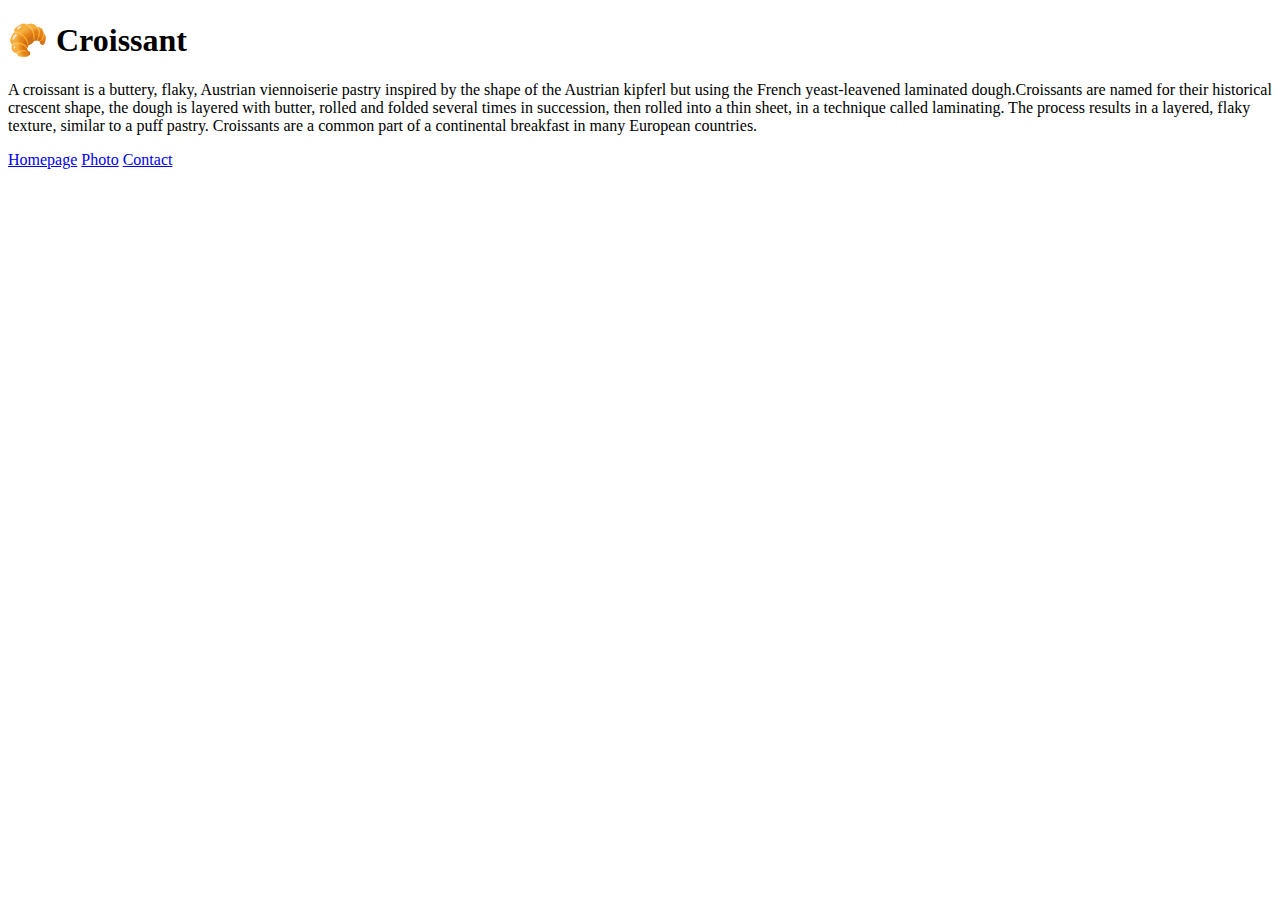
==== index.html @ 486ac71b "Added project structure and initial content" ====
<!DOCTYPE html>
<html lang="en">
  <head>
    <meta charset="UTF-8" />
    <meta http-equiv="X-UA-Compatible" content="IE=edge" />
    <meta name="viewport" content="width=device-width, initial-scale=1.0" />
    <title>🥐 Homepage</title>
  </head>
  <body>
    <h1>🥐 Croissant</h1>
    <p>
      A croissant is a buttery, flaky, Austrian viennoiserie pastry inspired by
      the shape of the Austrian kipferl but using the French yeast-leavened
      laminated dough.Croissants are named for their historical crescent shape,
      the dough is layered with butter, rolled and folded several times in
      succession, then rolled into a thin sheet, in a technique called
      laminating. The process results in a layered, flaky texture, similar to a
      puff pastry. Croissants are a common part of a continental breakfast in
      many European countries.
    </p>
    <a href="/index.html">Homepage</a>
    <a href="/photo.html">Photo</a>
    <a href="/contact.html">Contact</a>
  </body>
</html>
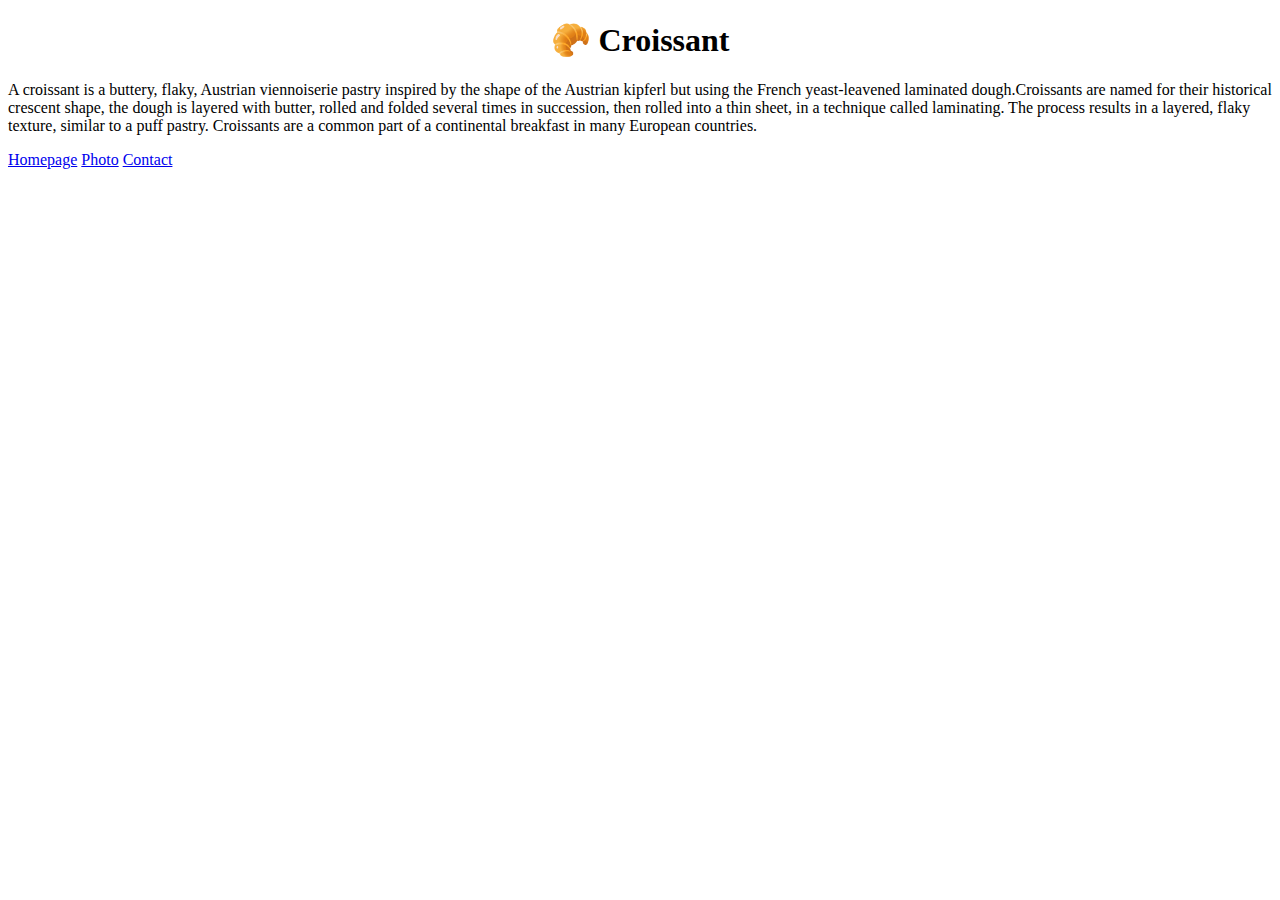
==== commit ac0d0952: "Linked css file to pages" ====
--- a/index.html
+++ b/index.html
@@ -4,6 +4,7 @@
     <meta charset="UTF-8" />
     <meta http-equiv="X-UA-Compatible" content="IE=edge" />
     <meta name="viewport" content="width=device-width, initial-scale=1.0" />
+    <link rel="stylesheet" href="src/styles.css" class="css" />
     <title>🥐 Homepage</title>
   </head>
   <body>
@@ -18,8 +19,8 @@
       puff pastry. Croissants are a common part of a continental breakfast in
       many European countries.
     </p>
-    <a href="/index.html">Homepage</a>
-    <a href="/photo.html">Photo</a>
-    <a href="/contact.html">Contact</a>
+    <a href="/index.html" target="_blank">Homepage</a>
+    <a href="/photo.html" target="_blank">Photo</a>
+    <a href="/contact.html" target="_blank">Contact</a>
   </body>
 </html>
--- a/src/styles.css
+++ b/src/styles.css
@@ -0,0 +1,3 @@
+h1 {
+  text-align: center;
+}
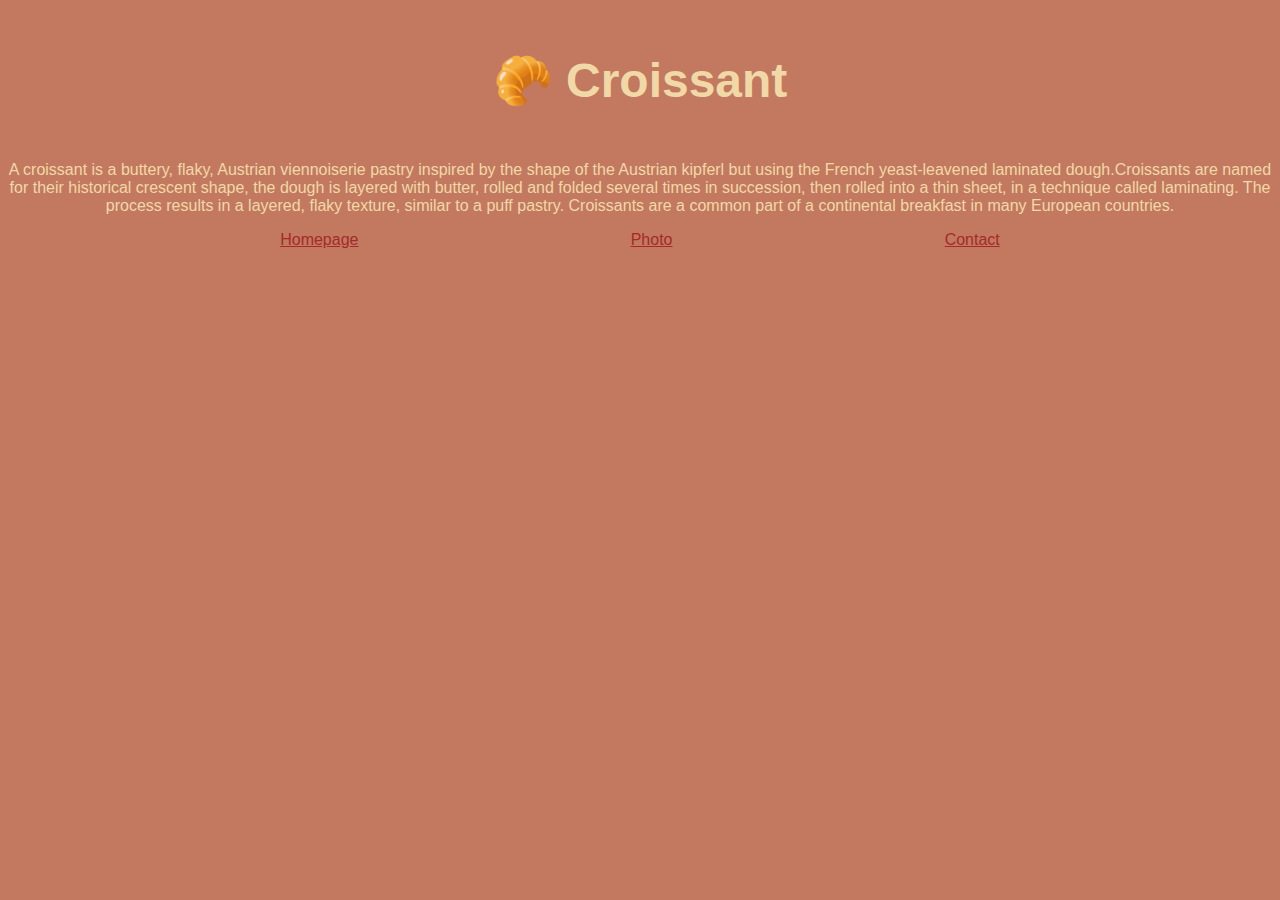
==== commit 8c476486: "Added CSS styles" ====
--- a/index.html
+++ b/index.html
@@ -4,6 +4,17 @@
     <meta charset="UTF-8" />
     <meta http-equiv="X-UA-Compatible" content="IE=edge" />
     <meta name="viewport" content="width=device-width, initial-scale=1.0" />
+    <link
+      href="https://cdn.jsdelivr.net/npm/bootstrap@5.3.0-alpha1/dist/css/bootstrap.min.css"
+      rel="stylesheet"
+      integrity="sha384-GLhlTQ8iRABdZLl6O3oVMWSktQOp6b7In1Zl3/Jr59b6EGGoI1aFkw7cmDA6j6gD"
+      crossorigin="anonymous"
+    />
+    <script
+      src="https://cdn.jsdelivr.net/npm/bootstrap@5.3.0-alpha1/dist/js/bootstrap.bundle.min.js"
+      integrity="sha384-w76AqPfDkMBDXo30jS1Sgez6pr3x5MlQ1ZAGC+nuZB+EYdgRZgiwxhTBTkF7CXvN"
+      crossorigin="anonymous"
+    ></script>
     <link rel="stylesheet" href="src/styles.css" class="css" />
     <title>🥐 Homepage</title>
   </head>
@@ -19,8 +30,10 @@
       puff pastry. Croissants are a common part of a continental breakfast in
       many European countries.
     </p>
-    <a href="/index.html" target="_blank">Homepage</a>
-    <a href="/photo.html" target="_blank">Photo</a>
-    <a href="/contact.html" target="_blank">Contact</a>
+    <div class="pages">
+      <a href="/index.html" target="_blank">Homepage</a>
+      <a href="/photo.html" target="_blank">Photo</a>
+      <a href="/contact.html" target="_blank">Contact</a>
+    </div>
   </body>
 </html>
--- a/src/styles.css
+++ b/src/styles.css
@@ -1,3 +1,33 @@
+body {
+  background: #c37960;
+  color: #f0d8a7;
+  font-family: "Trebuchet MS", "Lucida Sans Unicode", "Lucida Grande",
+    "Lucida Sans", Arial, sans-serif;
+}
 h1 {
   text-align: center;
+  font-size: 48px;
+  padding: 20px 20px;
 }
+
+p {
+  text-align: center;
+}
+
+img {
+  max-width: 100%;
+  height: auto;
+  display: block;
+  margin: 0 auto;
+  border-radius: 8px;
+}
+
+a {
+  color: brown;
+}
+
+.pages {
+  display: flex;
+  justify-content: space-evenly;
+  text-align: center;
+}
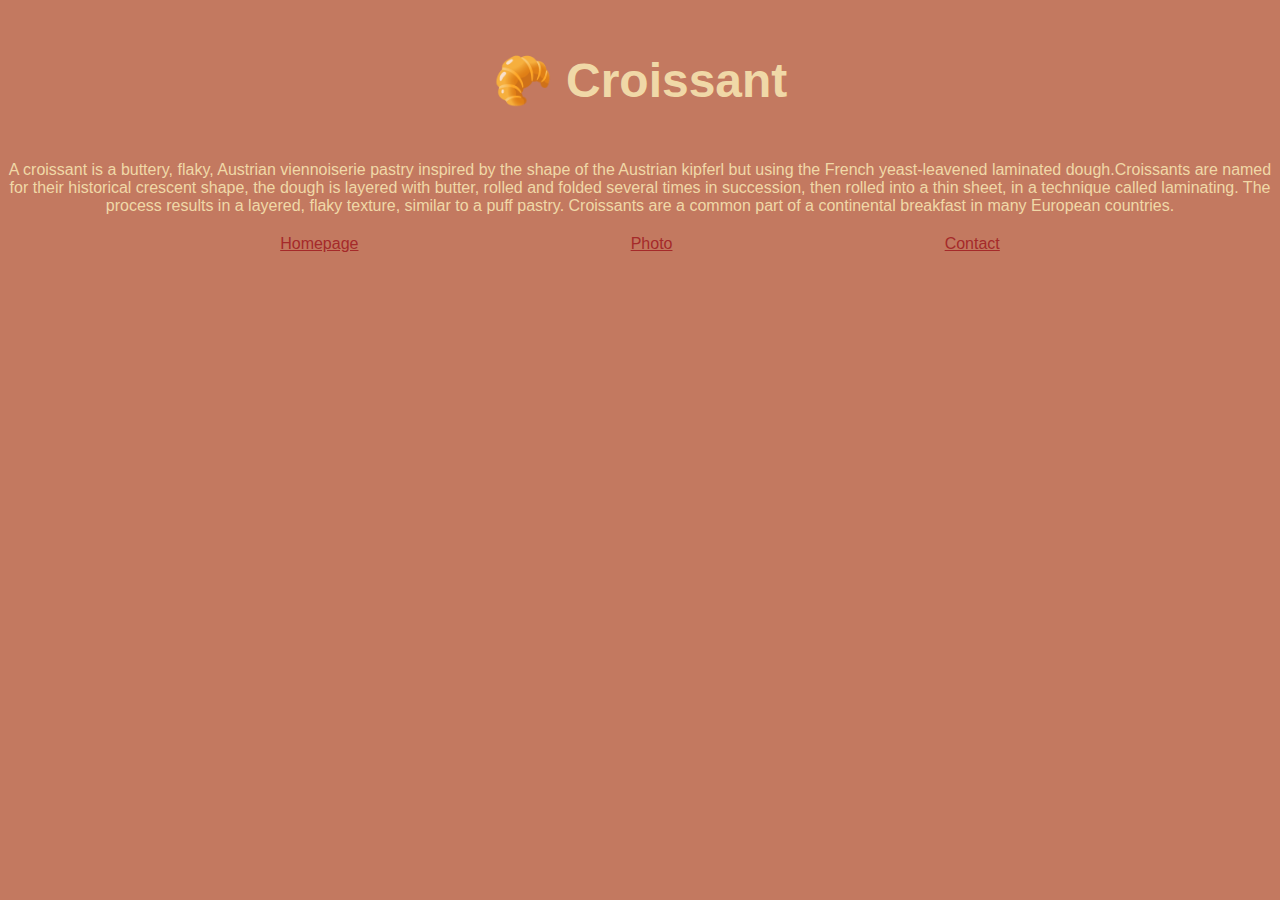
==== commit 4def929c: "Adjusted homepage link" ====
--- a/index.html
+++ b/index.html
@@ -15,7 +15,7 @@
       integrity="sha384-w76AqPfDkMBDXo30jS1Sgez6pr3x5MlQ1ZAGC+nuZB+EYdgRZgiwxhTBTkF7CXvN"
       crossorigin="anonymous"
     ></script>
-    <link rel="stylesheet" href="src/styles.css" class="css" />
+    <link rel="stylesheet" href="/src/styles.css" class="css" />
     <title>🥐 Homepage</title>
   </head>
   <body>
@@ -31,7 +31,7 @@
       many European countries.
     </p>
     <div class="pages">
-      <a href="/index.html" target="_blank">Homepage</a>
+      <a href="#">Homepage</a>
       <a href="/photo.html" target="_blank">Photo</a>
       <a href="/contact.html" target="_blank">Contact</a>
     </div>
--- a/src/styles.css
+++ b/src/styles.css
@@ -30,4 +30,5 @@
   display: flex;
   justify-content: space-evenly;
   text-align: center;
+  margin-top: 20px;
 }
